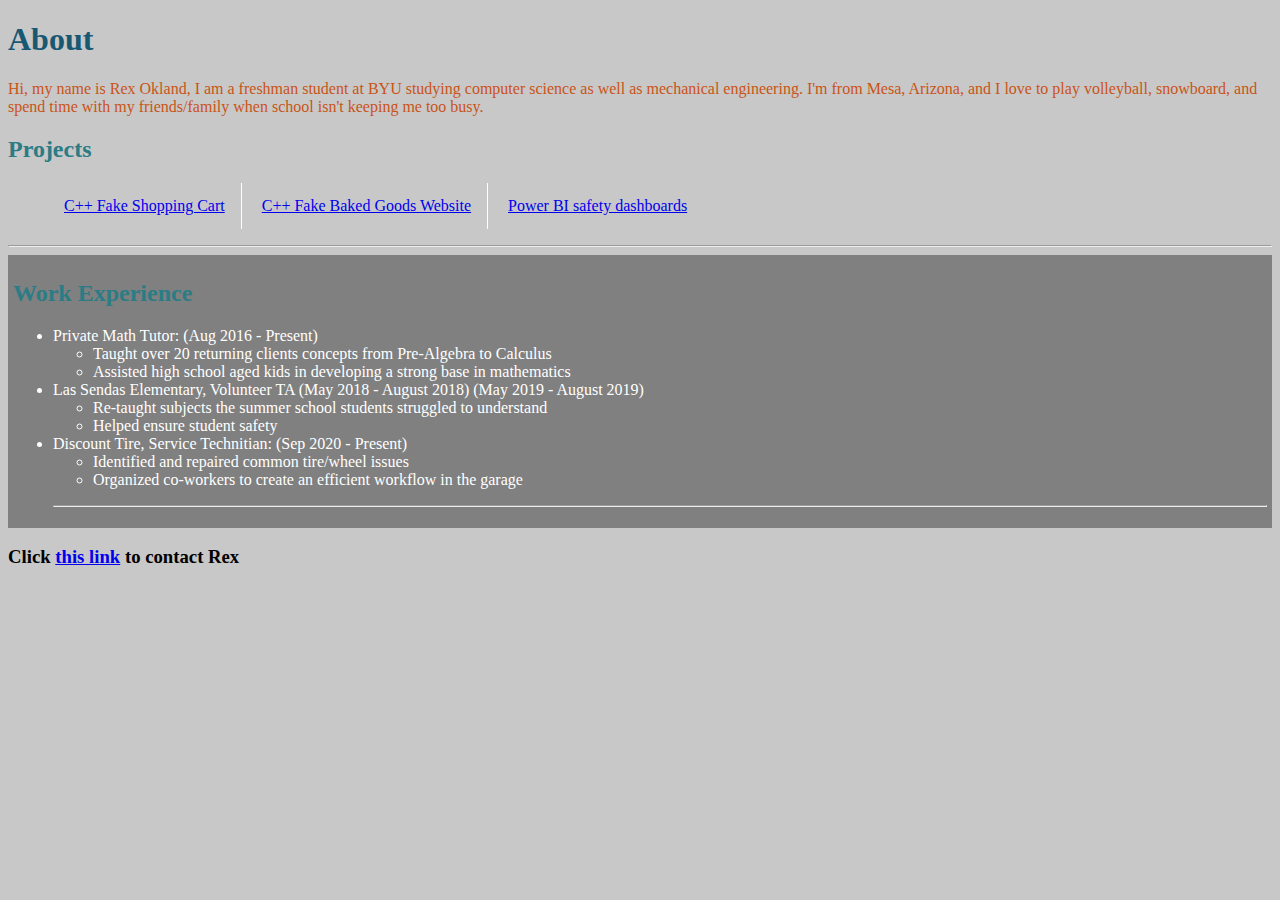
==== index.html @ 5b46acbc "modified:   default.css modified:   index.html" ====
<!DOCTYPE html>
<html>
	<link rel='stylesheet' href='default.css'/>
<head>
<title>Rex Okland Infor</title>
</head>
<body>

	<h1>About</h1>
	<p>Hi, my name is Rex Okland, I am a freshman student at BYU studying computer science as well as mechanical engineering. I'm from Mesa, Arizona,
	and I love to play volleyball, snowboard, and spend time with my friends/family when school isn't keeping me too busy.</p>

	<h2>Projects</h2>
	<p><ul class= 'primary'>
		<li><a href='#'>C++ Fake Shopping Cart</a></li>
		<li><a href='#'>C++ Fake Baked Goods Website</a></li>
		<li><a href='#'>Power BI safety dashboards</a></li>
	</ul></p>
<hr>

<div id='content'>
	<h2>Work Experience</h2>
	<p><ul>
		<li>Private Math Tutor: (Aug 2016 - Present)</li><ul>
			<li>Taught over 20 returning clients concepts from Pre-Algebra to Calculus</li>
			<li>Assisted high school aged kids in developing a strong base in mathematics</li></ul>
		<li>Las Sendas Elementary, Volunteer TA (May 2018 - August 2018) (May 2019 - August 2019)</li><ul>
			<li>Re-taught subjects the summer school students struggled to understand</li>
			<li>Helped ensure student safety</li></ul>
		<li>Discount Tire, Service Technitian: (Sep 2020 - Present)</li><ul>
			<li>Identified and repaired common tire/wheel issues</li>
			<li>Organized co-workers to create an efficient workflow in the garage</li>
		</ul></p>
<hr>
</div>

		<h3>Click <a href='d7-contact.html'>this link</a> to contact Rex</h3>


</body>
</html>
---- default.css ----
body{
	background-color: #C8C8C8;
	font-family: "calibri"; /*dad's favorite*/
	color: 404040;
}
h1{
	color: #175873;
	font-family: "calibri";
}
h2{
	color: #2B7C85;
	font-family: "calibri";
}
p{
	color: #C85417;
	font-family: "calibri";
}
/*ul.primary {
  list-style-type: none;
  margin: 0;
  padding: 0;
  overflow: hidden;
  background-color: #2B7C85;
	color: white;
}
li.primary {
	border-right: 1px solid #175873;
  float: left;
}
li.primary:last-child{
	float: left;
	border-right: none;
}

li a{
  color: white;
  text-align: center;
  padding: 14px 16px;
  text-decoration: none;
}*/

/*-------------------------*/

/*.primary{
	background-color: #2B7C85;
	color: white;
}*/
#content{
	background-color: #808080;
	padding: 5px;
	color: white;
}
.primary ul{
  list-style-type: none;
	background-color: #2B7C85;
  margin: 0;
  padding: 0;
}
.primary li{
	display: inline-block;
	padding: 14px 16px;
	text-align: center;
	border-right: 1px solid white;
}
.primary li:last-child{
	border-right: none;
}
.primary a:link a:visited{
	color: white;
	background-color: #2B7C85;
	text-decoration: none;
}
.primary a:hover{
	color: white;
	background-color: #175873;
	text-decoration: none;
}
.primary a:visited:hover{
	color: white;
	background-color: #175873;
	text-decoration: none;
}
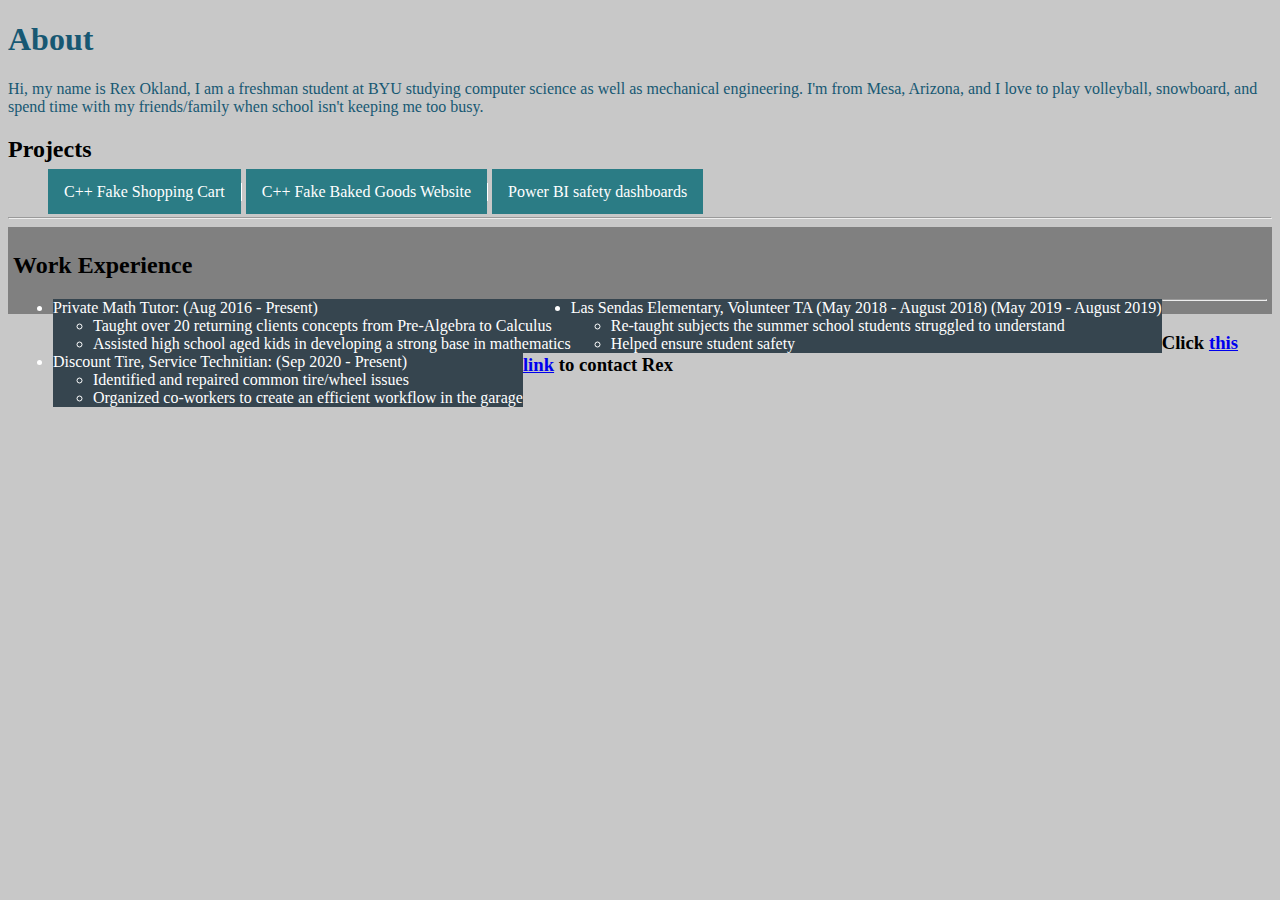
==== commit a99a3842: "modified:   index.html" ====
--- a/index.html
+++ b/index.html
@@ -21,15 +21,21 @@
 <div id='content'>
 	<h2>Work Experience</h2>
 	<p><ul>
+		<div class= 'li1'>
 		<li>Private Math Tutor: (Aug 2016 - Present)</li><ul>
 			<li>Taught over 20 returning clients concepts from Pre-Algebra to Calculus</li>
 			<li>Assisted high school aged kids in developing a strong base in mathematics</li></ul>
+		</div>
+		<div class= 'li1'>
 		<li>Las Sendas Elementary, Volunteer TA (May 2018 - August 2018) (May 2019 - August 2019)</li><ul>
 			<li>Re-taught subjects the summer school students struggled to understand</li>
 			<li>Helped ensure student safety</li></ul>
+		</div>
+		<div class= 'li1'>
 		<li>Discount Tire, Service Technitian: (Sep 2020 - Present)</li><ul>
 			<li>Identified and repaired common tire/wheel issues</li>
 			<li>Organized co-workers to create an efficient workflow in the garage</li>
+		</div>
 		</ul></p>
 <hr>
 </div>
--- a/default.css
+++ b/default.css
@@ -8,11 +8,11 @@
 	font-family: "calibri";
 }
 h2{
-	color: #2B7C85;
+	color: #000000;
 	font-family: "calibri";
 }
 p{
-	color: #C85417;
+	color: #175873;
 	font-family: "calibri";
 }
 /*ul.primary {
@@ -58,25 +58,40 @@
 }
 .primary li{
 	display: inline-block;
-	padding: 14px 16px;
 	text-align: center;
 	border-right: 1px solid white;
+	color: white;
+	background-color: #2B7C85;
 }
 .primary li:last-child{
 	border-right: none;
 }
-.primary a:link a:visited{
+.primary a:link {
 	color: white;
 	background-color: #2B7C85;
 	text-decoration: none;
+	padding: 14px 16px;
+}
+.primary a:visited{
+	color: white;
+	background-color: #2B7C85;
+	text-decoration: none;
+	padding: 14px 16px;
 }
 .primary a:hover{
 	color: white;
 	background-color: #175873;
 	text-decoration: none;
+	padding: 14px 16px;
 }
 .primary a:visited:hover{
 	color: white;
 	background-color: #175873;
 	text-decoration: none;
+	padding: 14px 16px;
 }
+.li1{
+	display: inline;
+	float: left;
+	background-color: #36454F;
+}
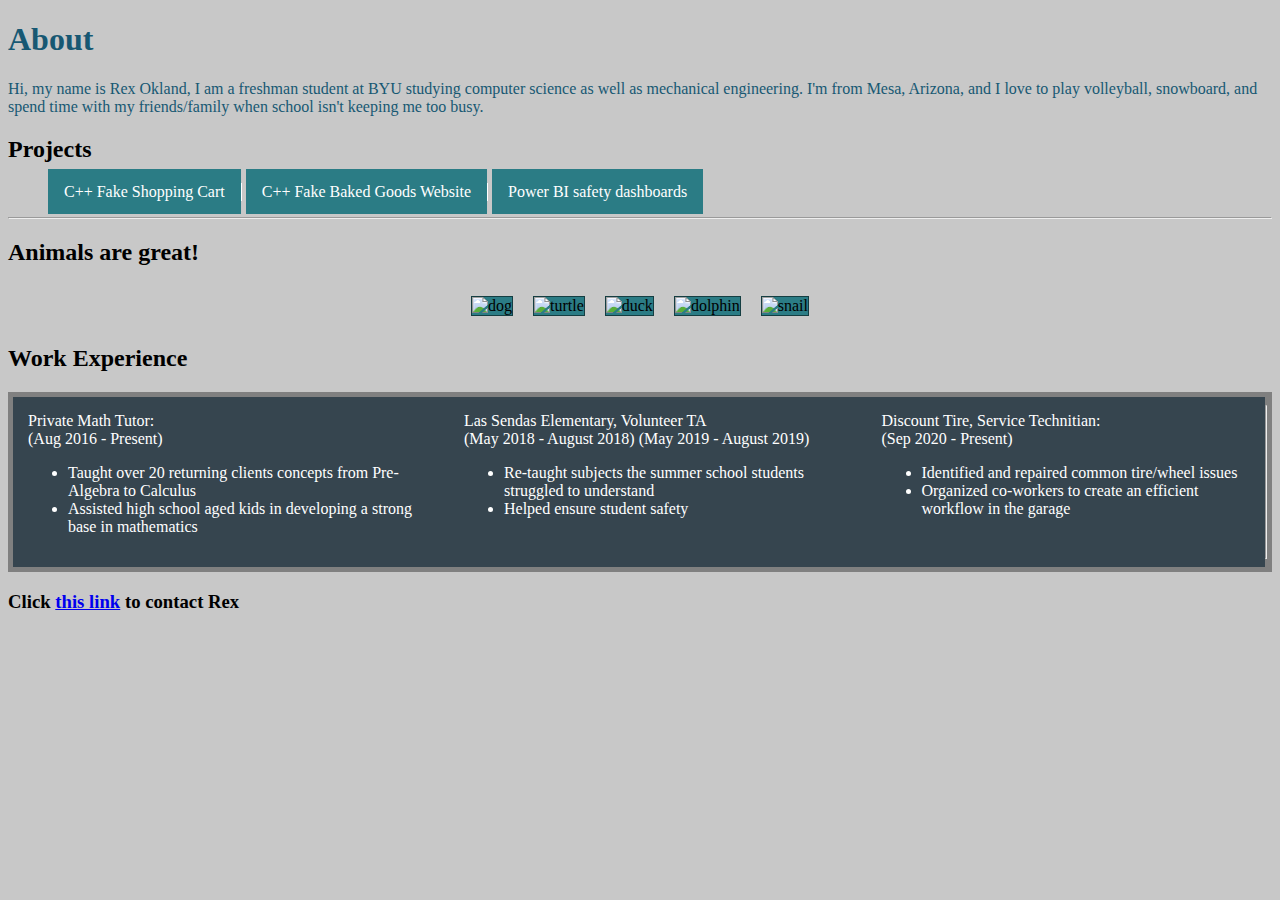
==== commit 27d40805: "modified:   default.css" ====
--- a/index.html
+++ b/index.html
@@ -17,26 +17,40 @@
 		<li><a href='#'>Power BI safety dashboards</a></li>
 	</ul></p>
 <hr>
-
-<div id='content'>
-	<h2>Work Experience</h2>
-	<p><ul>
-		<div class= 'li1'>
-		<li>Private Math Tutor: (Aug 2016 - Present)</li><ul>
+	<h2>Animals are great!</h2>
+	
+<div class='animals'>
+	<div class='animals_box'> <img src='c2-images/doggo.png' alt='dog'>
+	</div>
+	<div class="animals_box"> <img src="c2-images/turtle.png" alt="turtle">
+	</div>
+	<div class="animals_box"> <img src="c2-images/duck.png" alt="duck">
+	</div>
+	<div class=animals_box> <img src="c2-images/dolphin.png" alt="dolphin">
+	</div>
+	<div class=animals_box> <img src="c2-images/snail.png" alt = "snail">
+	</div>
+</div>
+	
+	
+	
+<h2>Work Experience</h2>
+<div id="content">
+		<div class="li1">
+		Private Math Tutor: <br>(Aug 2016 - Present)<ul>
 			<li>Taught over 20 returning clients concepts from Pre-Algebra to Calculus</li>
 			<li>Assisted high school aged kids in developing a strong base in mathematics</li></ul>
 		</div>
-		<div class= 'li1'>
-		<li>Las Sendas Elementary, Volunteer TA (May 2018 - August 2018) (May 2019 - August 2019)</li><ul>
+		<div class="li1">
+		Las Sendas Elementary, Volunteer TA <br>(May 2018 - August 2018) (May 2019 - August 2019)<ul>
 			<li>Re-taught subjects the summer school students struggled to understand</li>
 			<li>Helped ensure student safety</li></ul>
 		</div>
-		<div class= 'li1'>
-		<li>Discount Tire, Service Technitian: (Sep 2020 - Present)</li><ul>
+		<div class="li1">
+			Discount Tire, Service Technitian: <br>(Sep 2020 - Present)<ul>
 			<li>Identified and repaired common tire/wheel issues</li>
 			<li>Organized co-workers to create an efficient workflow in the garage</li>
 		</div>
-		</ul></p>
 <hr>
 </div>
 
--- a/default.css
+++ b/default.css
@@ -46,9 +46,11 @@
 	color: white;
 }*/
 #content{
+	display: flex;
 	background-color: #808080;
 	padding: 5px;
 	color: white;
+	justify-content: space-between;
 }
 .primary ul{
   list-style-type: none;
@@ -91,7 +93,42 @@
 	padding: 14px 16px;
 }
 .li1{
-	display: inline;
-	float: left;
 	background-color: #36454F;
+	padding: 15px;
+	margins: 10px;
 }
+h3{
+	clear: both;
+}
+.animals{
+	display: flex;
+	flex-wrap: wrap;
+	justify-content: center;
+}
+.animals img{
+	width: 325px;
+	
+}
+.animals_box{
+	background-color:#2B7C85;
+	border: thin solid #153E42;
+	margin: 10px;
+}
+/*mid-range devices*/
+@media only screen and (min-width: 401px) and (max-width: 960px){
+	.animals_box{
+		background-color: beige;
+	}
+	.animals img{
+		width: 250px;
+	}
+}
+/*mobile devices*/
+@media only screen and (max-width: 400px) {
+	.animals_box{
+		background-color: coral;
+	}
+	.animals img{
+		width: 125px;
+	}
+}
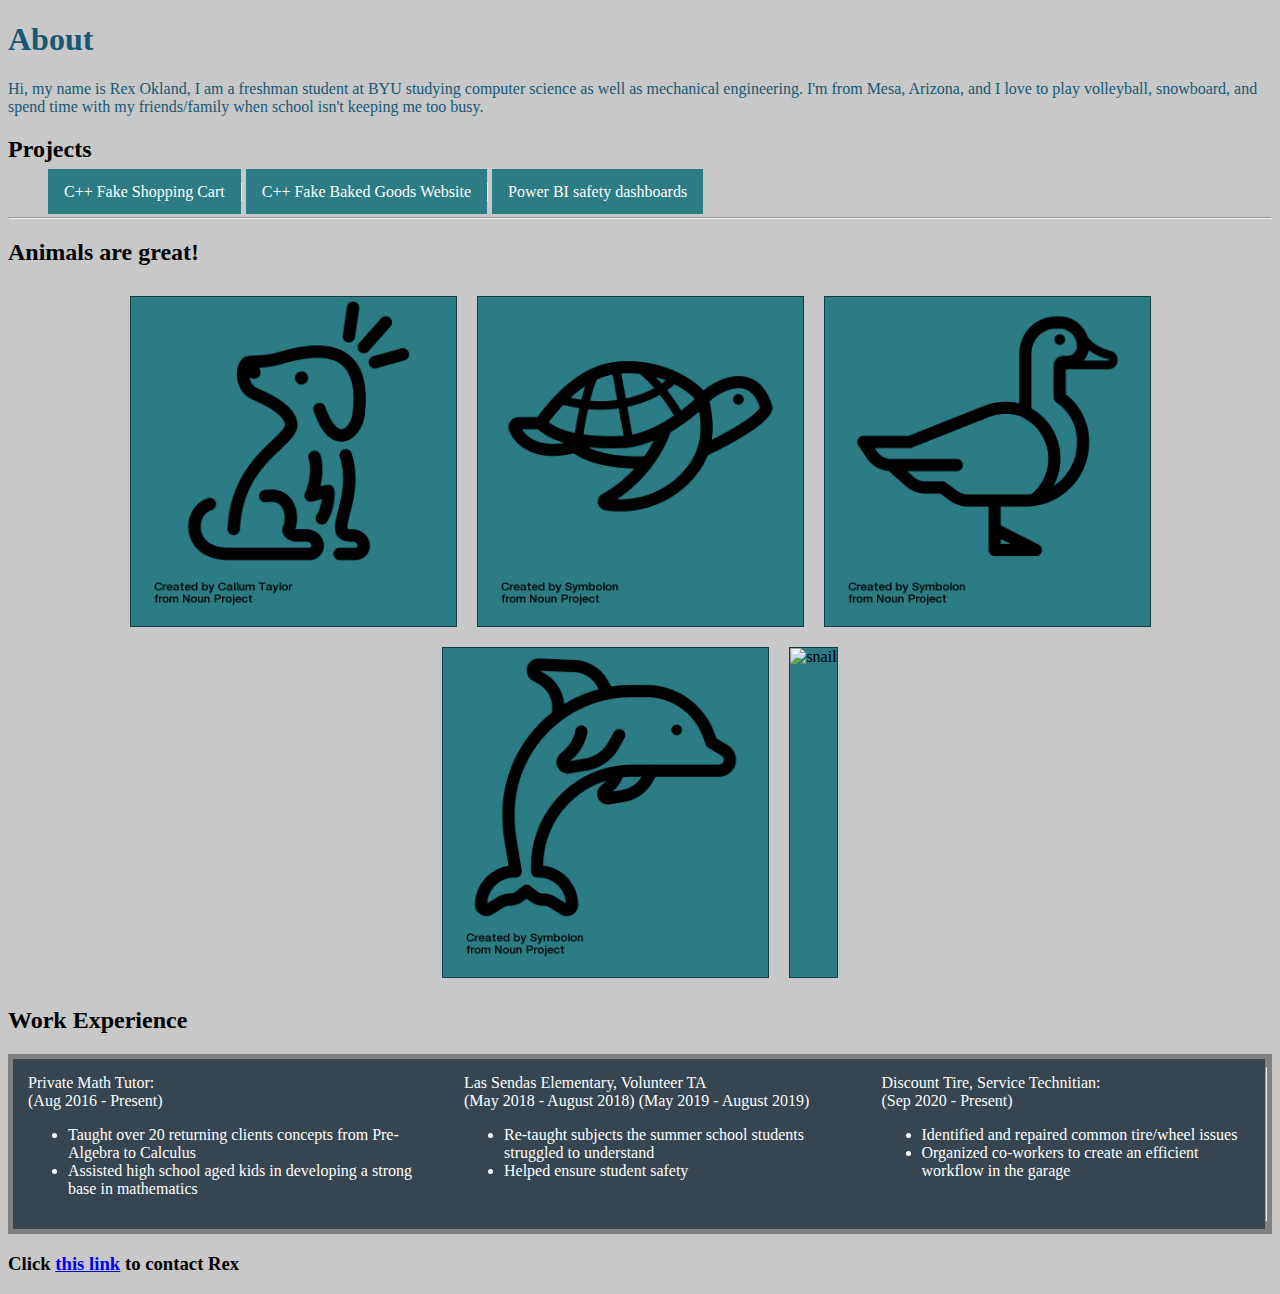
==== commit 9ba08292: "modified:   index.html" ====
--- a/index.html
+++ b/index.html
@@ -28,7 +28,7 @@
 	</div>
 	<div class=animals_box> <img src="c2-images/dolphin.png" alt="dolphin">
 	</div>
-	<div class=animals_box> <img src="c2-images/snail.png" alt = "snail">
+	<div class=animals_box> <img src="snail.png" alt = "snail">
 	</div>
 </div>
 	
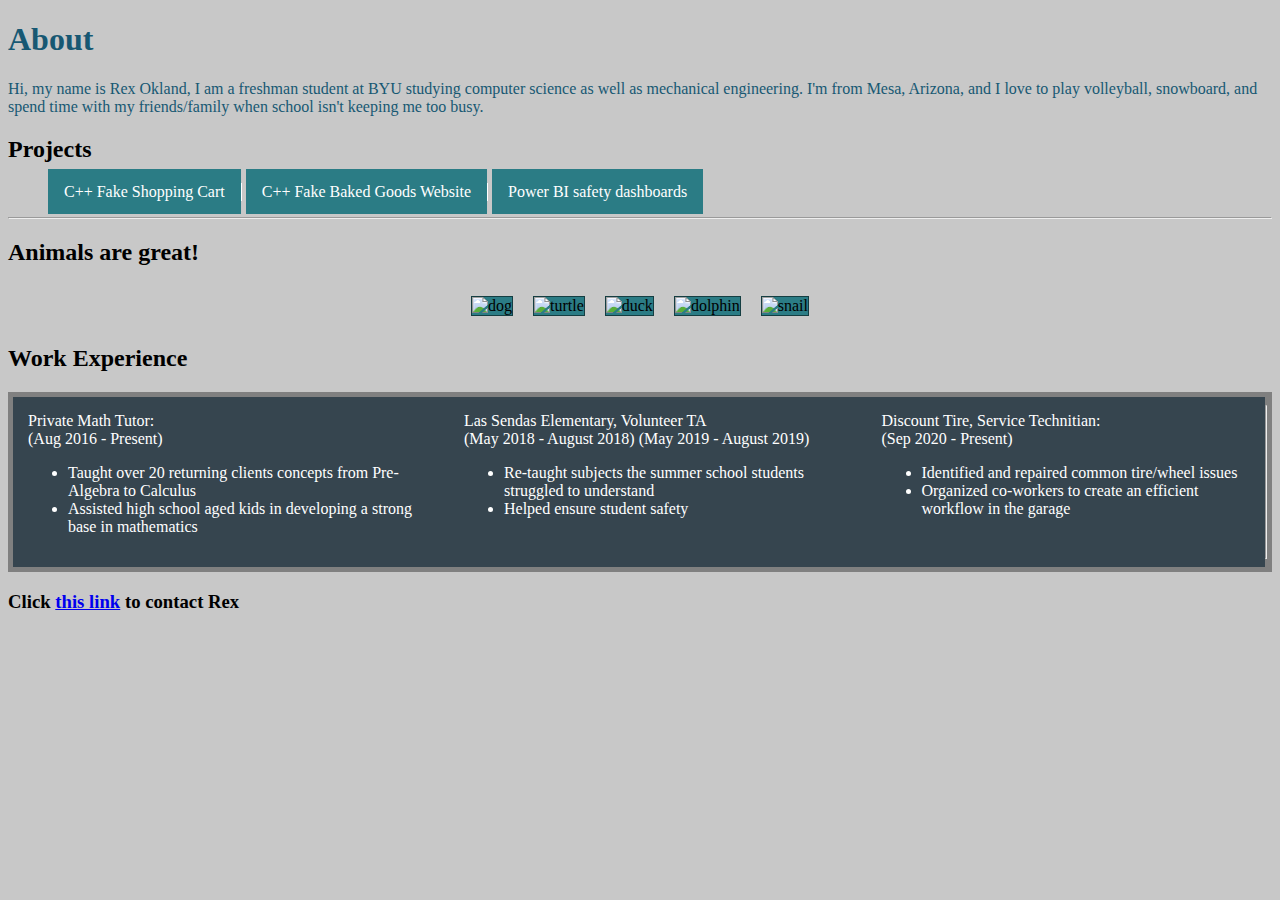
==== commit 345da554: "modified:   index.html" ====
--- a/index.html
+++ b/index.html
@@ -20,15 +20,16 @@
 	<h2>Animals are great!</h2>
 	
 <div class='animals'>
-	<div class='animals_box'> <img src='c2-images/doggo.png' alt='dog'>
+	<div class='animals_box'> <img src='doggo.png' alt='dog'>
 	</div>
-	<div class="animals_box"> <img src="c2-images/turtle.png" alt="turtle">
+	<div class="animals_box"> <img src="turtle.png" alt="turtle">
 	</div>
-	<div class="animals_box"> <img src="c2-images/duck.png" alt="duck">
+	<div class="animals_box"> <img src="duck.png" alt="duck">
 	</div>
-	<div class=animals_box> <img src="c2-images/dolphin.png" alt="dolphin">
+	<div class=animals_box> <img src="dolphin.png" alt="dolphin">
 	</div>
-	<div class=animals_box> <img src="snail.png" alt = "snail">
+	<div class=animals_box> <img src="exit
+		snail.png" alt = "snail">
 	</div>
 </div>
 	
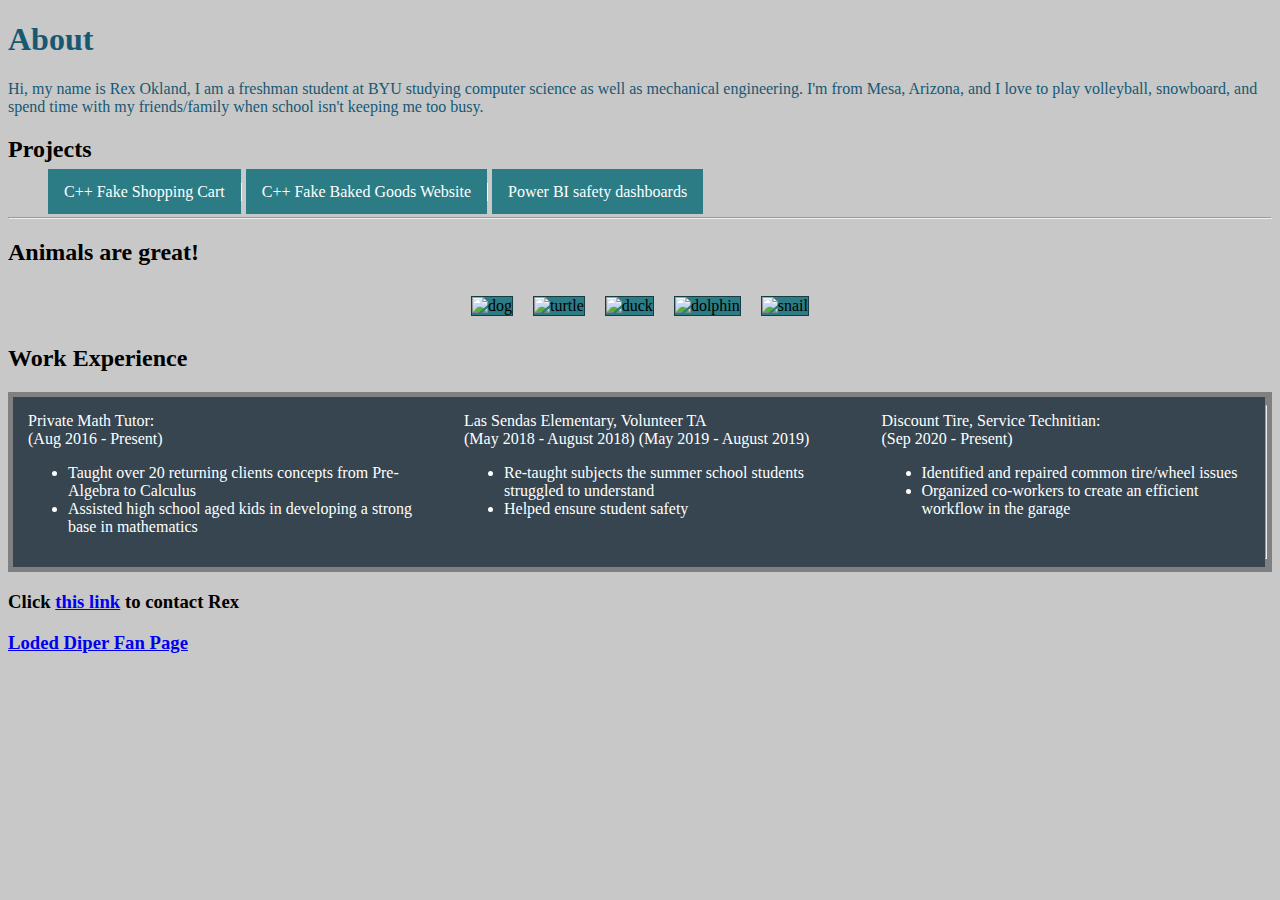
==== commit 07c08649: "new file:   about-page-rowley.html modified:   index.html 	new file:   party-page-rowley.html 	new f" ====
--- a/index.html
+++ b/index.html
@@ -28,8 +28,7 @@
 	</div>
 	<div class=animals_box> <img src="dolphin.png" alt="dolphin">
 	</div>
-	<div class=animals_box> <img src="exit
-		snail.png" alt = "snail">
+	<div class=animals_box> <img src="snail.png" alt = "snail">
 	</div>
 </div>
 	
@@ -56,6 +55,9 @@
 </div>
 
 		<h3>Click <a href='d7-contact.html'>this link</a> to contact Rex</h3>
+	
+	<h3><a href='photography-project.html'>Loded Diper Fan Page</a>
+	</h3>
 
 
 </body>
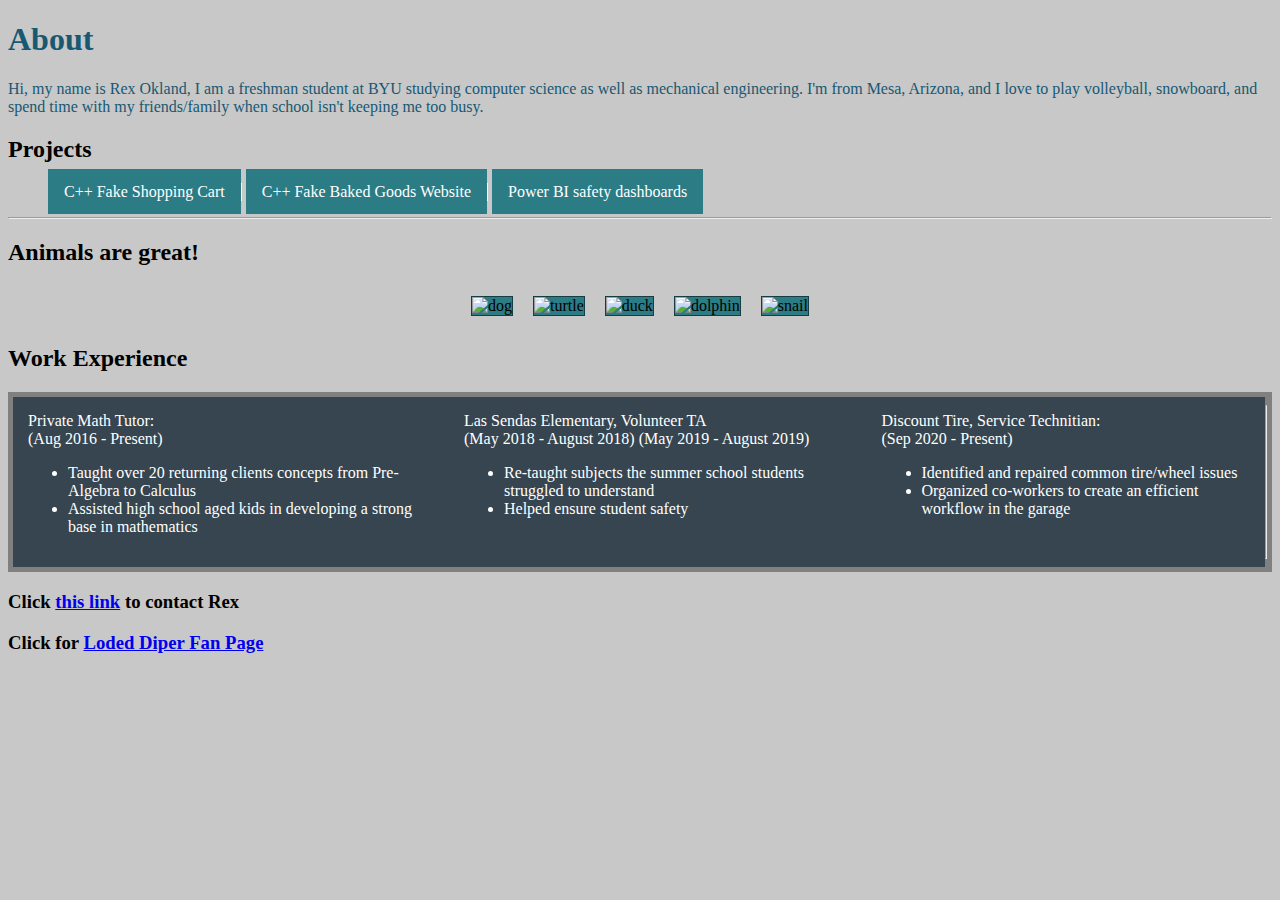
==== commit 3dca3bcc: "modified:   default.css 	modified:   index.html" ====
--- a/index.html
+++ b/index.html
@@ -56,7 +56,8 @@
 
 		<h3>Click <a href='d7-contact.html'>this link</a> to contact Rex</h3>
 	
-	<h3><a href='photography-project.html'>Loded Diper Fan Page</a>
+	
+		<h3>Click for <a href='photography-project.html'>Loded Diper Fan Page</a>
 	</h3>
 
 
--- a/default.css
+++ b/default.css
@@ -124,8 +124,8 @@
 	}
 }
 /*mobile devices*/
-@media only screen and (max-width: 400px) {
-	.animals_box{
+
+	@media only screen and (max-width: 400px) {.animals_box{
 		background-color: coral;
 	}
 	.animals img{
